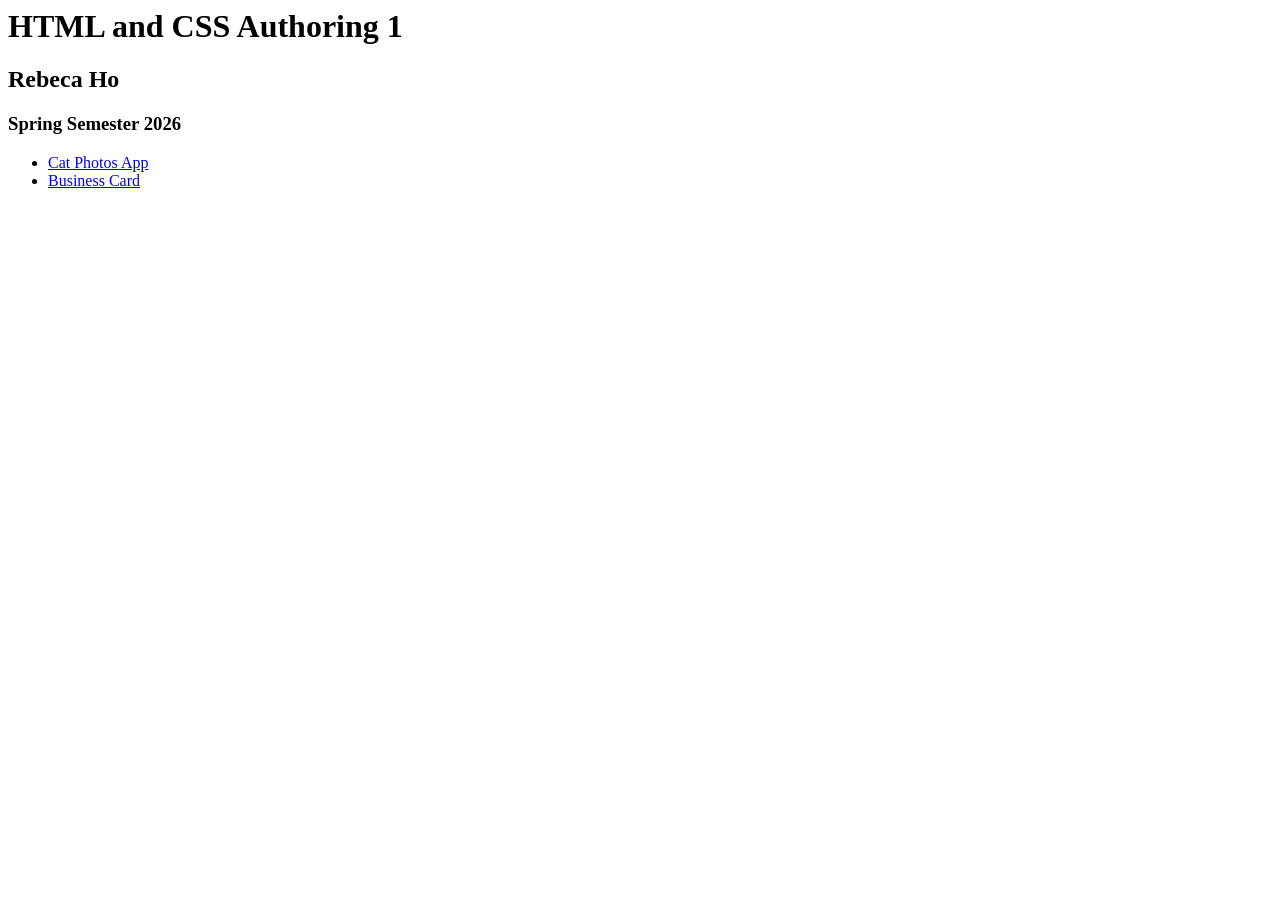
==== index.html @ d70dbbcd "Add Business Card link to index.html" ====
<html lang="en">
  <head>
    <title>HTML and CSS Authoring 1</title>
  </head>

  <body>
    <h1>HTML and CSS Authoring 1</h1>
    <h2>Rebeca Ho</h2>
    <h3>Spring Semester 2026</h3>
    
  <ul>
    <li><a href="cat-photos/index.html">Cat Photos App</a></li>
    <li><a href="business-card/index.html">Business Card</a></li>
  </ul>

   </body>
</html>
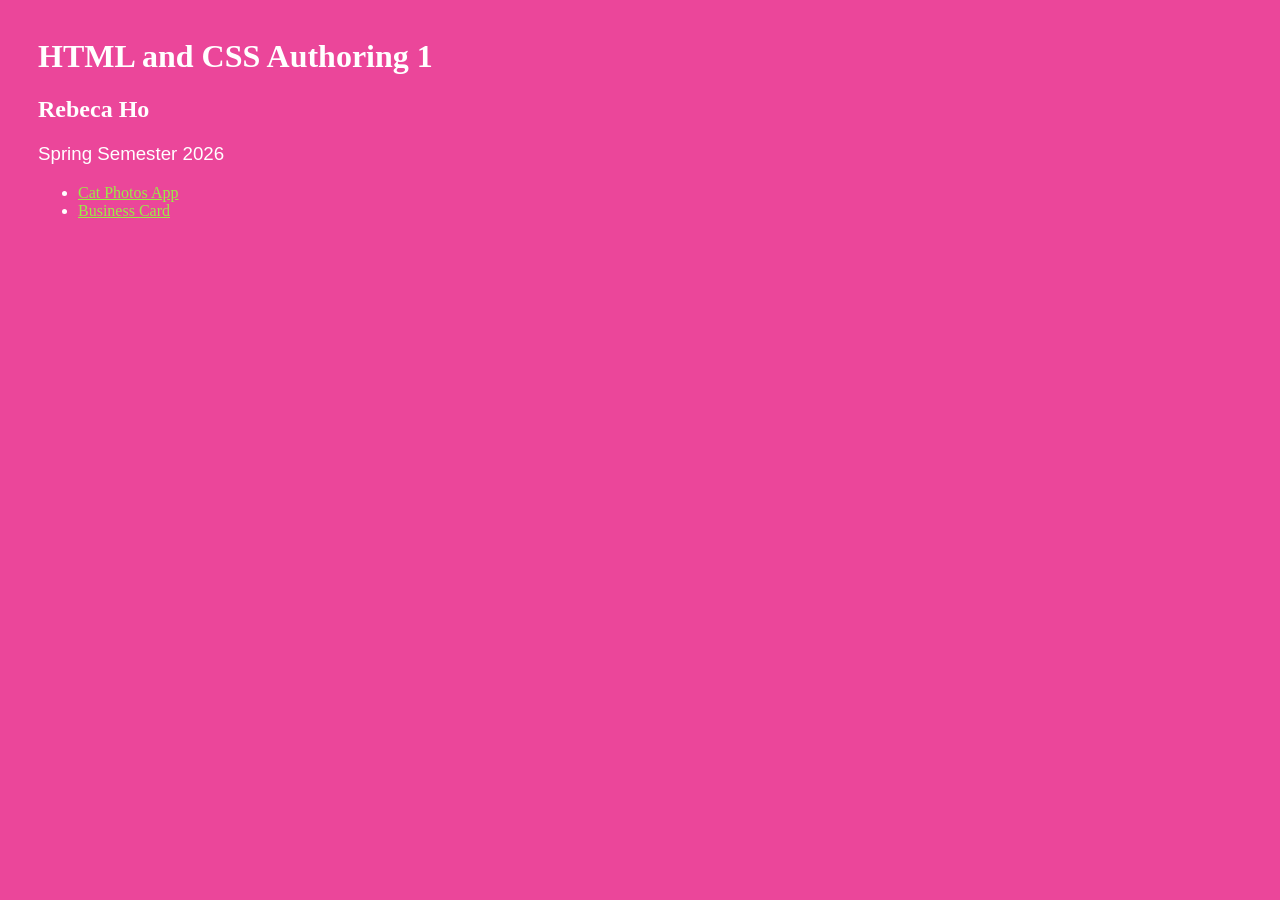
==== commit 8644a6ad: "Update index.html Adding styles in the HTML" ====
--- a/index.html
+++ b/index.html
@@ -1,6 +1,43 @@
 <html lang="en">
   <head>
     <title>HTML and CSS Authoring 1</title>
+
+
+    <style>
+        body { 
+            background-color:#EB469A;
+            font-family: Gravitas One, serif;
+            color:white;
+            padding:30px;
+        }
+
+        h2 {
+            font-family: Domine, serif;
+            color: white;
+        }
+
+        h3 {
+            font-family: Arial, Helvetica, sans-serif;
+            font-weight: normal;
+            color: white;
+        }
+
+        a:link {
+            color:#9aeb46;
+            text-decoration: underline;
+        }
+
+        a:visited {
+            color: white;
+            text-decoration: underline;
+        }
+
+        a:hover {
+            color:#469aeb;
+            text-decoration: none;
+        }
+       
+    </style>
   </head>
 
   <body>
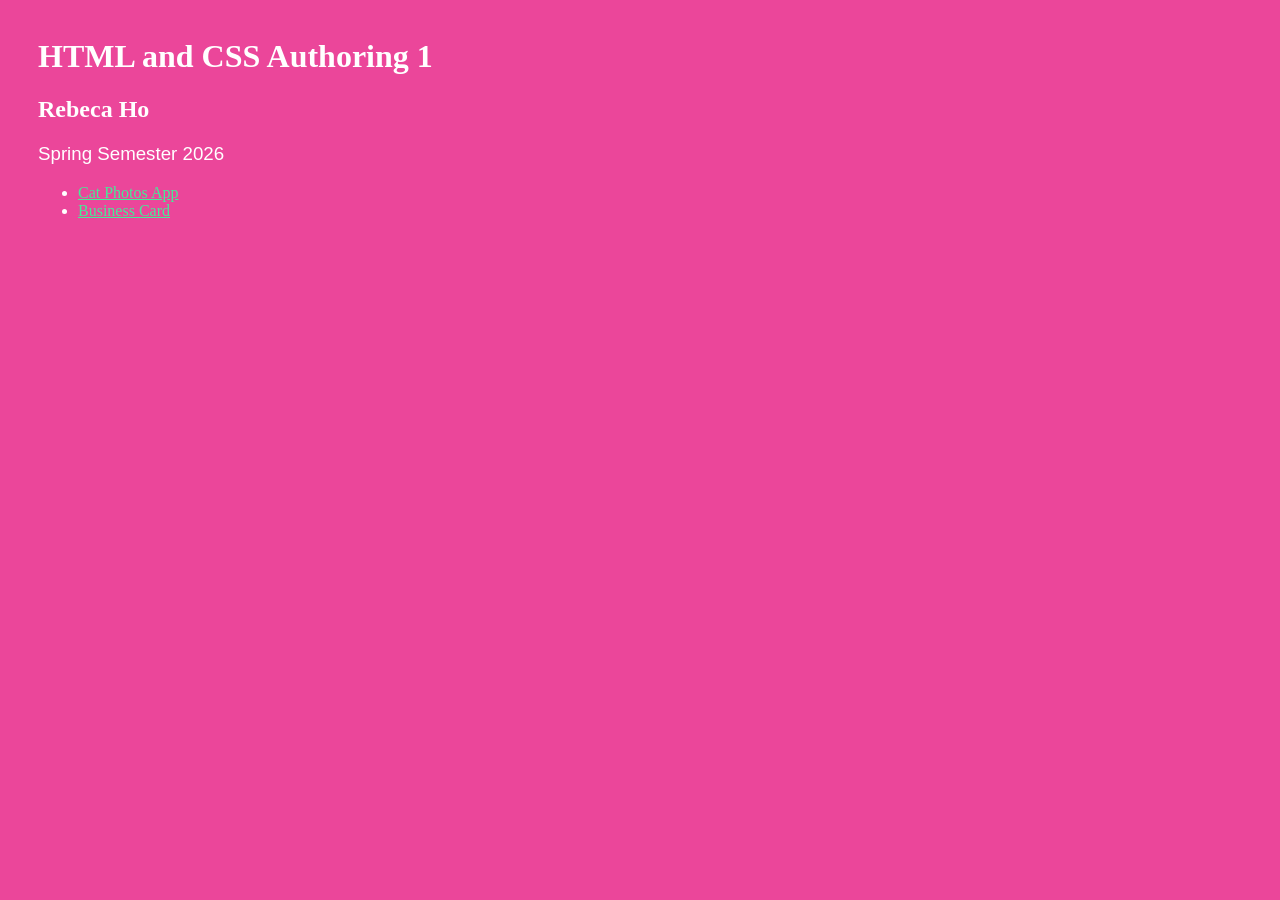
==== commit ec585687: "Change text colors to hex values in index.html" ====
--- a/index.html
+++ b/index.html
@@ -7,28 +7,28 @@
         body { 
             background-color:#EB469A;
             font-family: Gravitas One, serif;
-            color:white;
+            color:#ffffff;
             padding:30px;
         }
 
         h2 {
             font-family: Domine, serif;
-            color: white;
+            color:#ffffff;
         }
 
         h3 {
             font-family: Arial, Helvetica, sans-serif;
             font-weight: normal;
-            color: white;
+            color:#ffffff;
         }
 
         a:link {
-            color:#9aeb46;
+            color:#46eb97;
             text-decoration: underline;
         }
 
         a:visited {
-            color: white;
+            color:#ffffff;
             text-decoration: underline;
         }
 
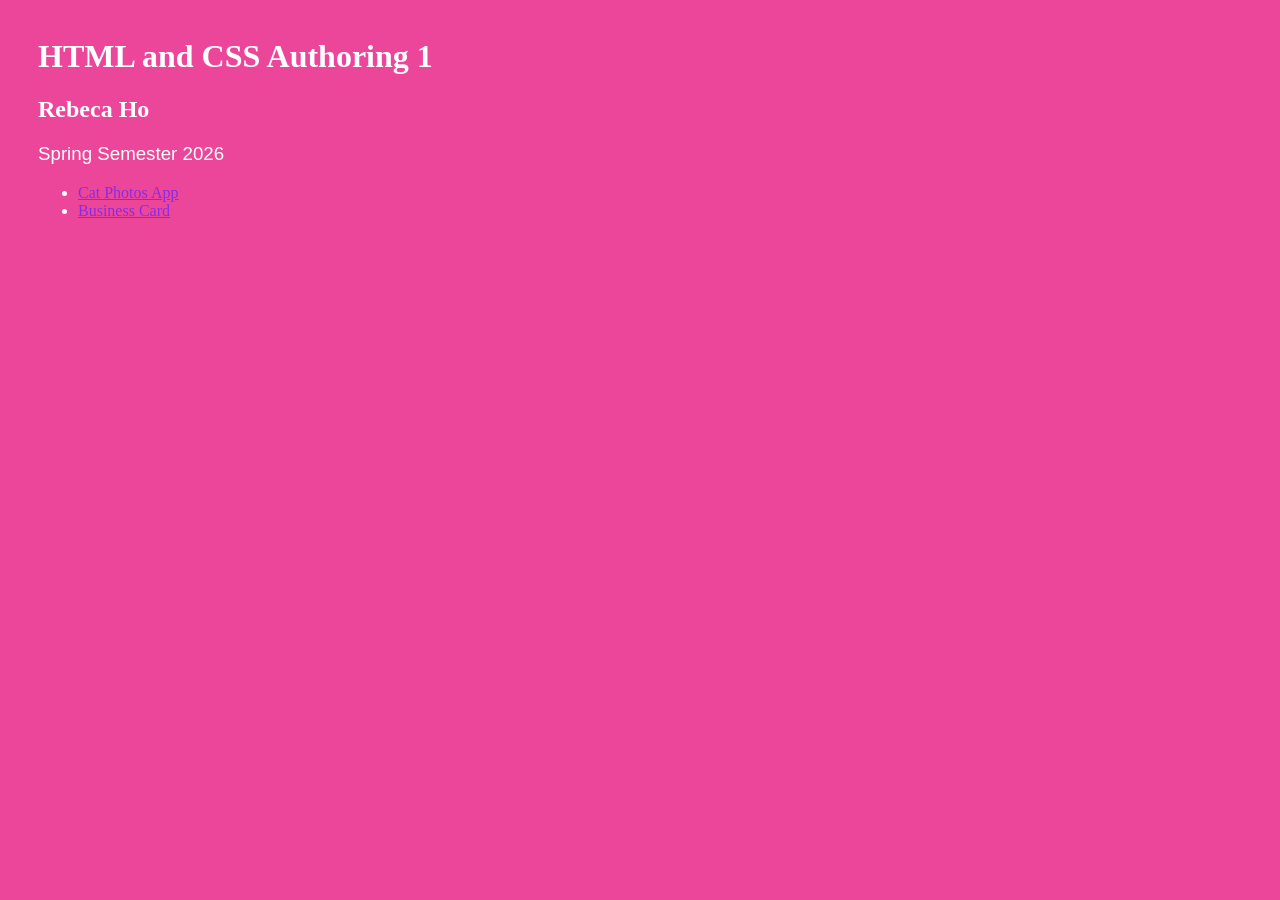
==== commit f79512af: "Change link color from green to blueviolet" ====
--- a/index.html
+++ b/index.html
@@ -23,7 +23,7 @@
         }
 
         a:link {
-            color:#46eb97;
+            color:blueviolet;
             text-decoration: underline;
         }
 
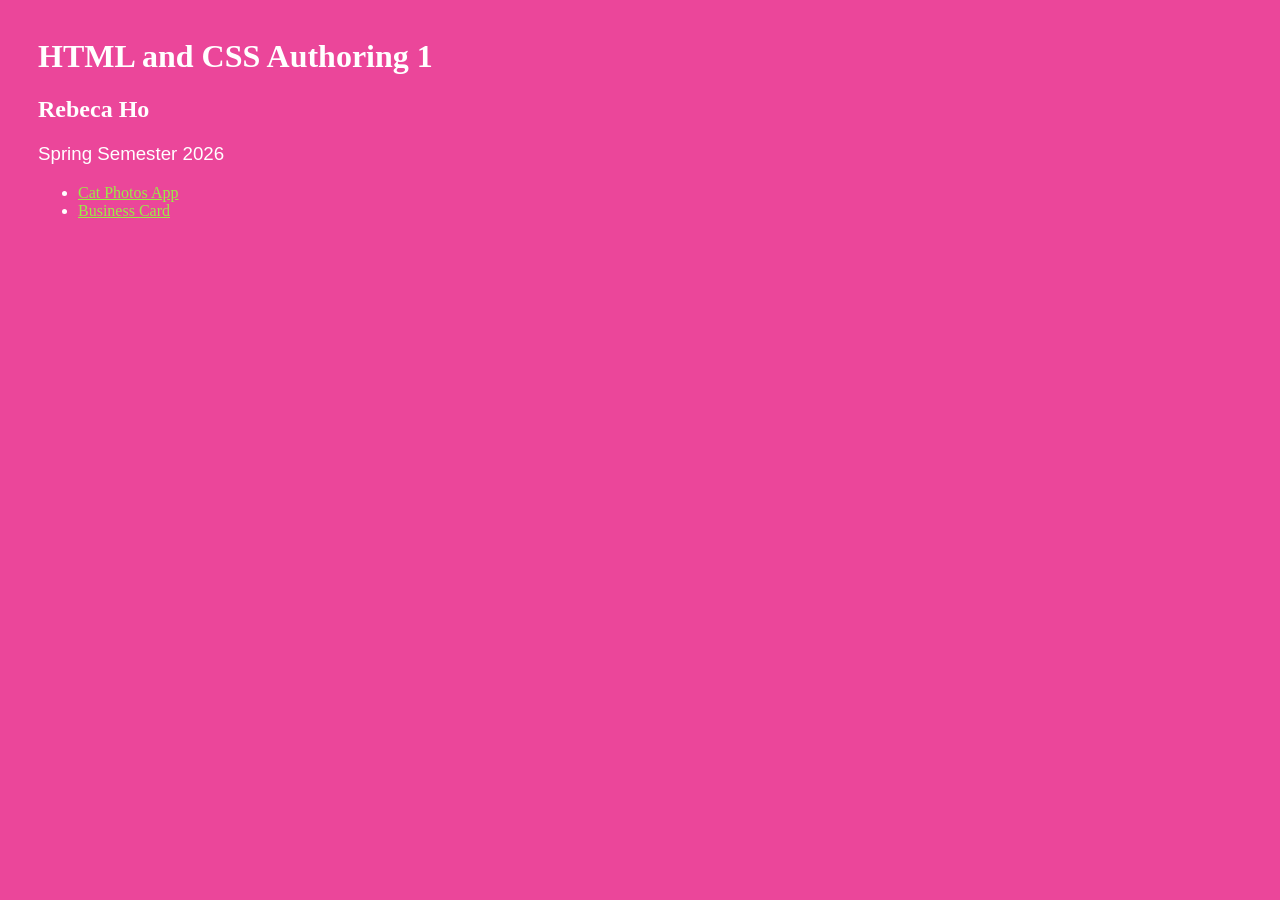
==== commit a8e04357: "Update color styles in index.html" ====
--- a/index.html
+++ b/index.html
@@ -7,8 +7,12 @@
         body { 
             background-color:#EB469A;
             font-family: Gravitas One, serif;
+            padding:30px;
+        }
+
+        h1 {
+            font-family: Gravitas One, serif;
             color:#ffffff;
-            padding:30px;
         }
 
         h2 {
@@ -22,8 +26,12 @@
             color:#ffffff;
         }
 
+        li {
+            color:#ffffff;
+        }
+
         a:link {
-            color:blueviolet;
+            color:#9aeb46;
             text-decoration: underline;
         }
 
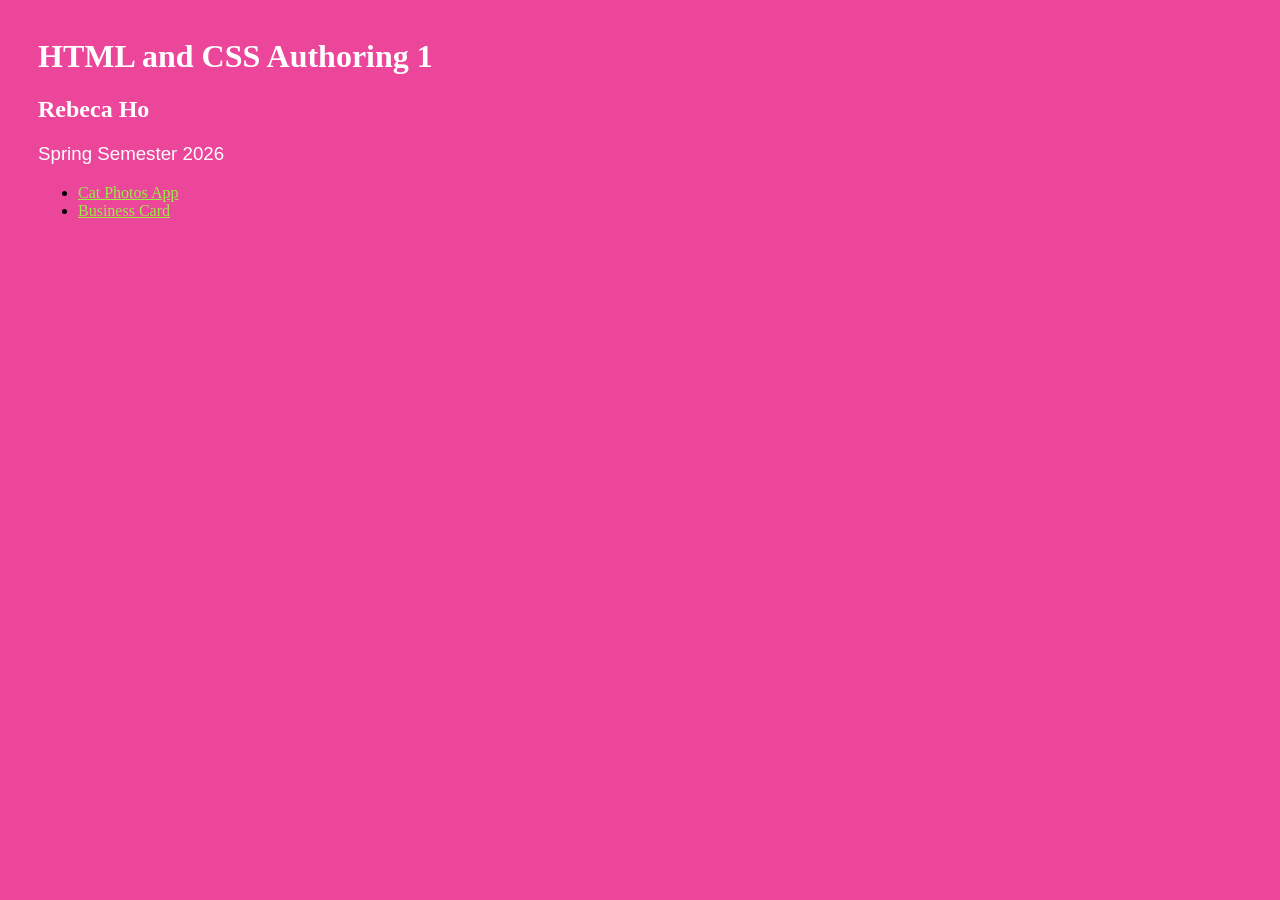
==== commit 7834e35b: "Remove color styling for list items in index.html Removed color styling for list items." ====
--- a/index.html
+++ b/index.html
@@ -23,10 +23,6 @@
         h3 {
             font-family: Arial, Helvetica, sans-serif;
             font-weight: normal;
-            color:#ffffff;
-        }
-
-        li {
             color:#ffffff;
         }
 
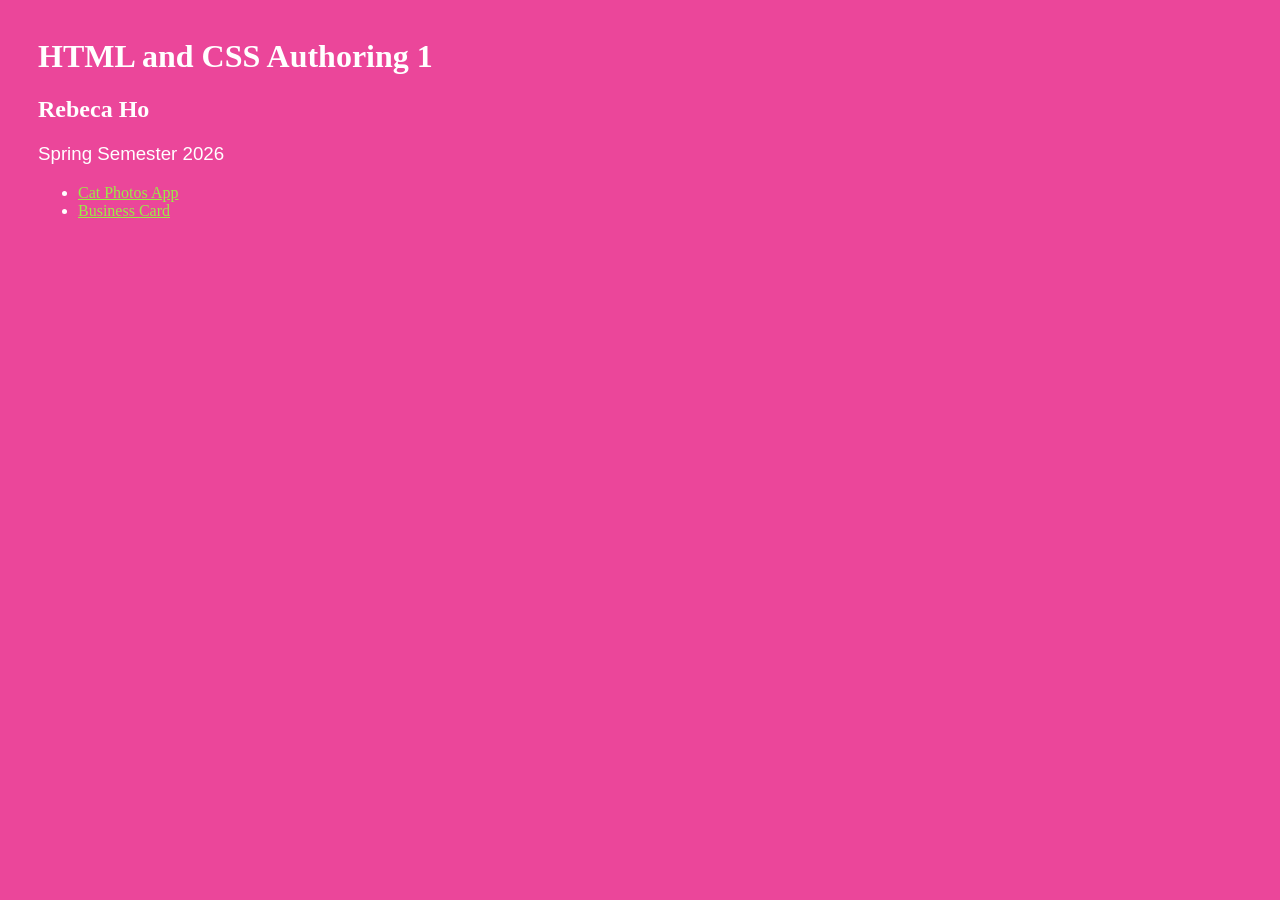
==== commit f56b9a0e: "Add list item styling to index.html" ====
--- a/index.html
+++ b/index.html
@@ -23,6 +23,10 @@
         h3 {
             font-family: Arial, Helvetica, sans-serif;
             font-weight: normal;
+            color:#ffffff;
+        }
+
+        li {
             color:#ffffff;
         }
 
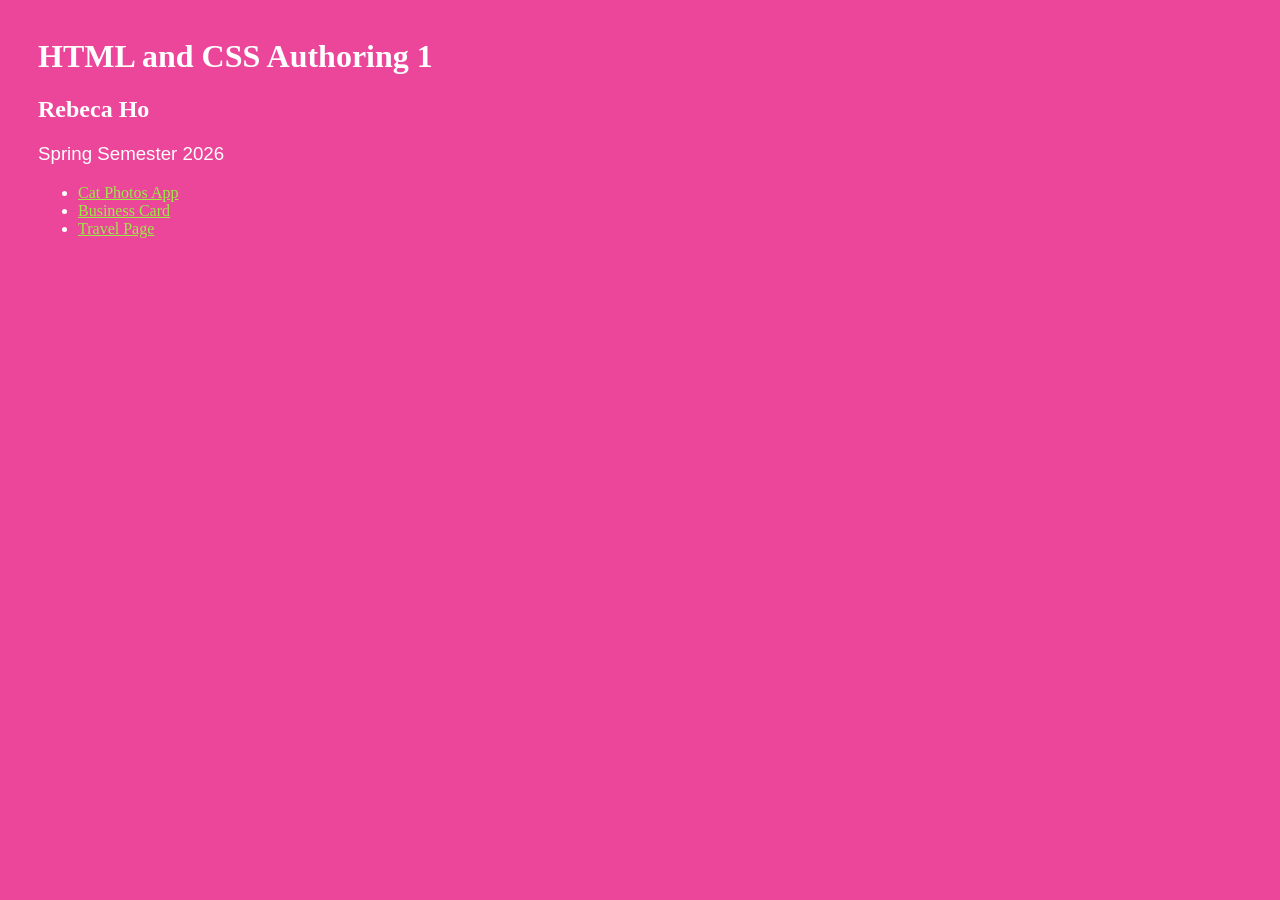
==== commit f22532fa: "Add link to Travel Page in index.html" ====
--- a/index.html
+++ b/index.html
@@ -56,6 +56,7 @@
   <ul>
     <li><a href="cat-photos/index.html">Cat Photos App</a></li>
     <li><a href="business-card/index.html">Business Card</a></li>
+    <li><a href="travel.html">Travel Page</a></li>
   </ul>
 
    </body>
